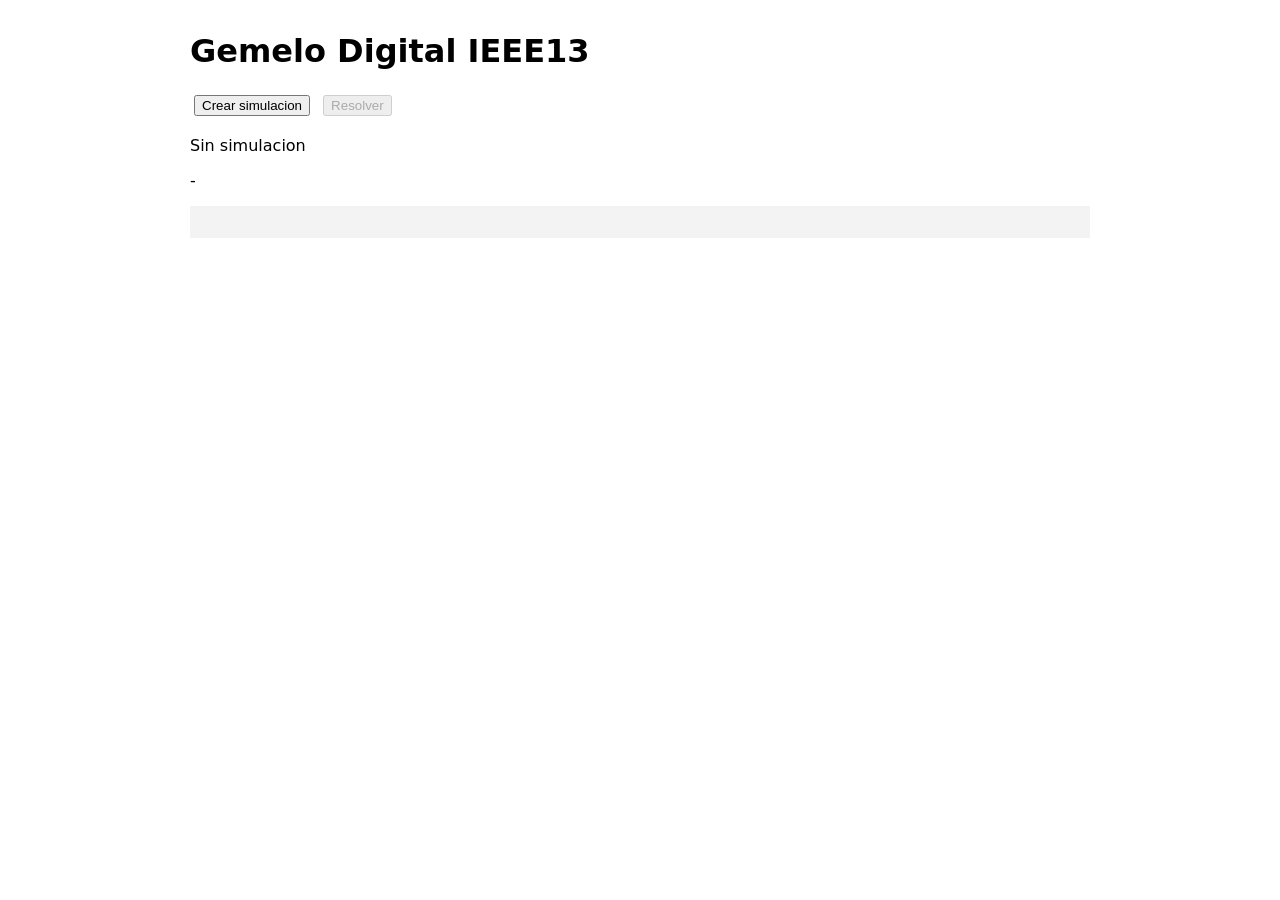
==== app/static/index.html @ 03a9d6b1 "Sprint 1 teminated and Sprint 2 Initated" ====
<!doctype html>
<html lang="es">
<head>
  <meta charset="utf-8">
  <title>OpenDSS Cloud</title>
  <style>body{font-family:system-ui;max-width:900px;margin:2rem auto}button{margin:.25rem}pre{background:#f3f3f3;padding:1rem;white-space:pre-wrap}</style>
</head>
<body>
  <h1>Gemelo Digital IEEE13</h1>
  <button id="create">Crear simulacion</button>
  <button id="solve" disabled>Resolver</button>
  <p id="session">Sin simulacion</p>
  <p id="status">-</p>
  <pre id="output"></pre>
  <script>
    let sessionId = null;
    let socket = null;
    const status = document.getElementById("status");
    const output = document.getElementById("output");
    document.getElementById("create").onclick = async () => {
      const response = await fetch("/simulations", {method:"POST", headers:{"Content-Type":"application/json"}, body:JSON.stringify({topology:"ieee13"})});
      const data = await response.json();
      sessionId = data.session_id;
      document.getElementById("session").textContent = sessionId;
      document.getElementById("solve").disabled = false;
      socket = new WebSocket(`${location.protocol === "https:" ? "wss" : "ws"}://${location.host}/ws/simulations/${sessionId}`);
      socket.onmessage = event => {
        const message = JSON.parse(event.data);
        status.textContent = message.type;
        if (message.last_result || message.result) output.textContent = JSON.stringify(message.last_result || message.result, null, 2);
      };
    };
    document.getElementById("solve").onclick = async () => {
      await fetch(`/simulations/${sessionId}/solve`, {method:"POST"});
    };
  </script>
</body>
</html>
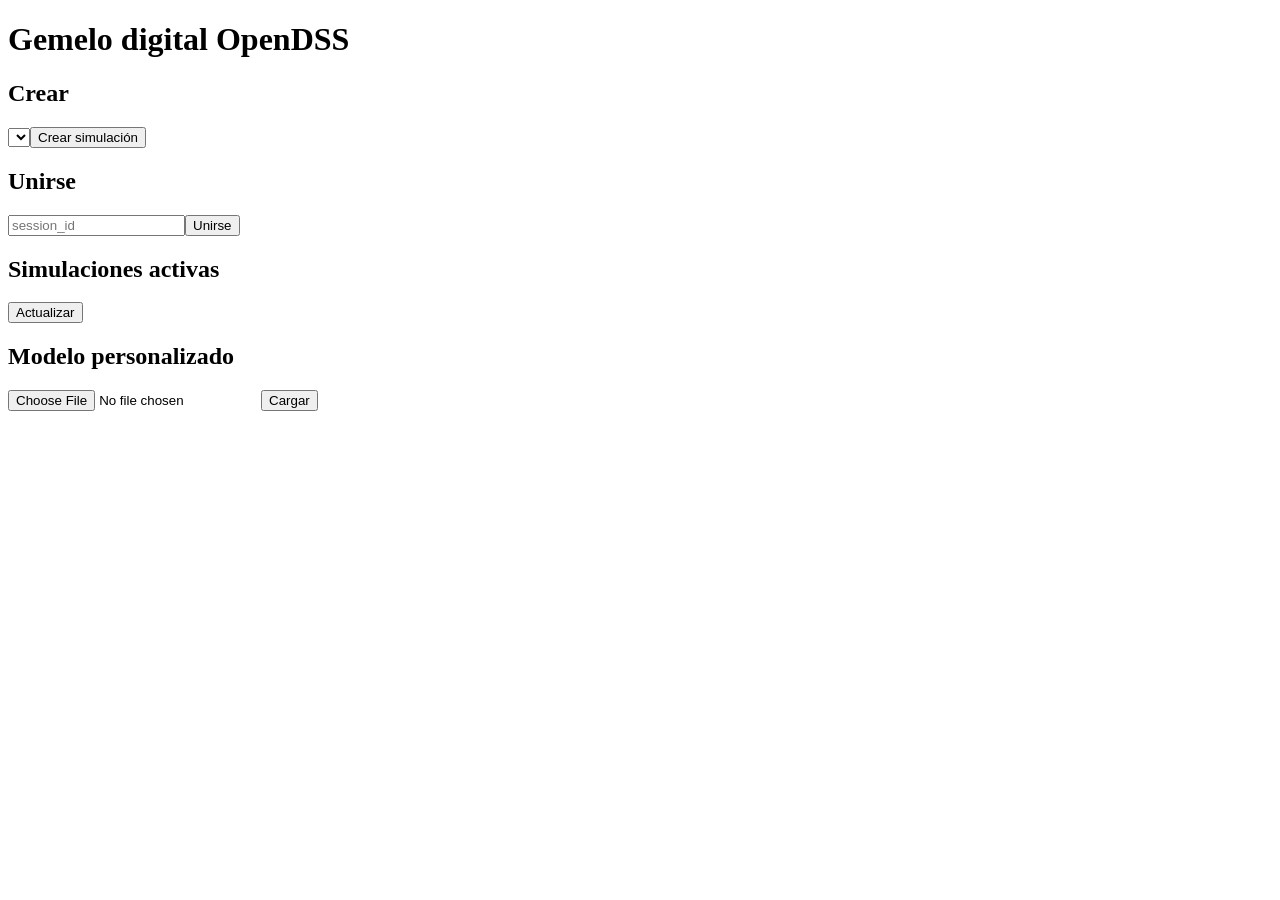
==== commit f7fd5516: "Docker file ready for cloud" ====
--- a/app/static/index.html
+++ b/app/static/index.html
@@ -2,37 +2,28 @@
 <html lang="es">
 <head>
   <meta charset="utf-8">
-  <title>OpenDSS Cloud</title>
-  <style>body{font-family:system-ui;max-width:900px;margin:2rem auto}button{margin:.25rem}pre{background:#f3f3f3;padding:1rem;white-space:pre-wrap}</style>
+  <meta name="viewport" content="width=device-width, initial-scale=1">
+  <title>OpenDSS Cloud | Gemelo digital</title>
+  <link rel="stylesheet" href="/static/css/app.css">
 </head>
 <body>
-  <h1>Gemelo Digital IEEE13</h1>
-  <button id="create">Crear simulacion</button>
-  <button id="solve" disabled>Resolver</button>
-  <p id="session">Sin simulacion</p>
-  <p id="status">-</p>
-  <pre id="output"></pre>
-  <script>
-    let sessionId = null;
-    let socket = null;
-    const status = document.getElementById("status");
-    const output = document.getElementById("output");
-    document.getElementById("create").onclick = async () => {
-      const response = await fetch("/simulations", {method:"POST", headers:{"Content-Type":"application/json"}, body:JSON.stringify({topology:"ieee13"})});
-      const data = await response.json();
-      sessionId = data.session_id;
-      document.getElementById("session").textContent = sessionId;
-      document.getElementById("solve").disabled = false;
-      socket = new WebSocket(`${location.protocol === "https:" ? "wss" : "ws"}://${location.host}/ws/simulations/${sessionId}`);
-      socket.onmessage = event => {
-        const message = JSON.parse(event.data);
-        status.textContent = message.type;
-        if (message.last_result || message.result) output.textContent = JSON.stringify(message.last_result || message.result, null, 2);
-      };
-    };
-    document.getElementById("solve").onclick = async () => {
-      await fetch(`/simulations/${sessionId}/solve`, {method:"POST"});
-    };
-  </script>
+  <main>
+    <h1>Gemelo digital OpenDSS</h1>
+    <section class="grid">
+      <article><h2>Crear</h2><select id="model"></select><button id="create">Crear simulación</button></article>
+      <article><h2>Unirse</h2><input id="join-id" placeholder="session_id"><button id="join">Unirse</button></article>
+    </section>
+    <section><h2>Simulaciones activas</h2><button id="refresh">Actualizar</button><ul id="sessions"></ul></section>
+    <section id="current" hidden>
+      <h2 id="session-title"></h2>
+      <p>WS: <strong id="connection">desconectado</strong> · Estado: <strong id="simulation-status">-</strong></p>
+      <p>Modelo: <span id="model-name"></span> · Buses: <span id="buses"></span> · Nodos: <span id="nodes"></span></p>
+      <button id="solve">Solve</button><button id="close">Cerrar</button>
+      <pre id="result">Sin resultado</pre>
+      <h3>Eventos WebSocket</h3><pre id="events"></pre>
+    </section>
+    <section><h2>Modelo personalizado</h2><input type="file" id="upload" accept=".dss,.zip"><button id="upload-btn">Cargar</button><pre id="custom-status"></pre></section>
+  </main>
+  <script src="/static/js/app.js"></script>
 </body>
 </html>
